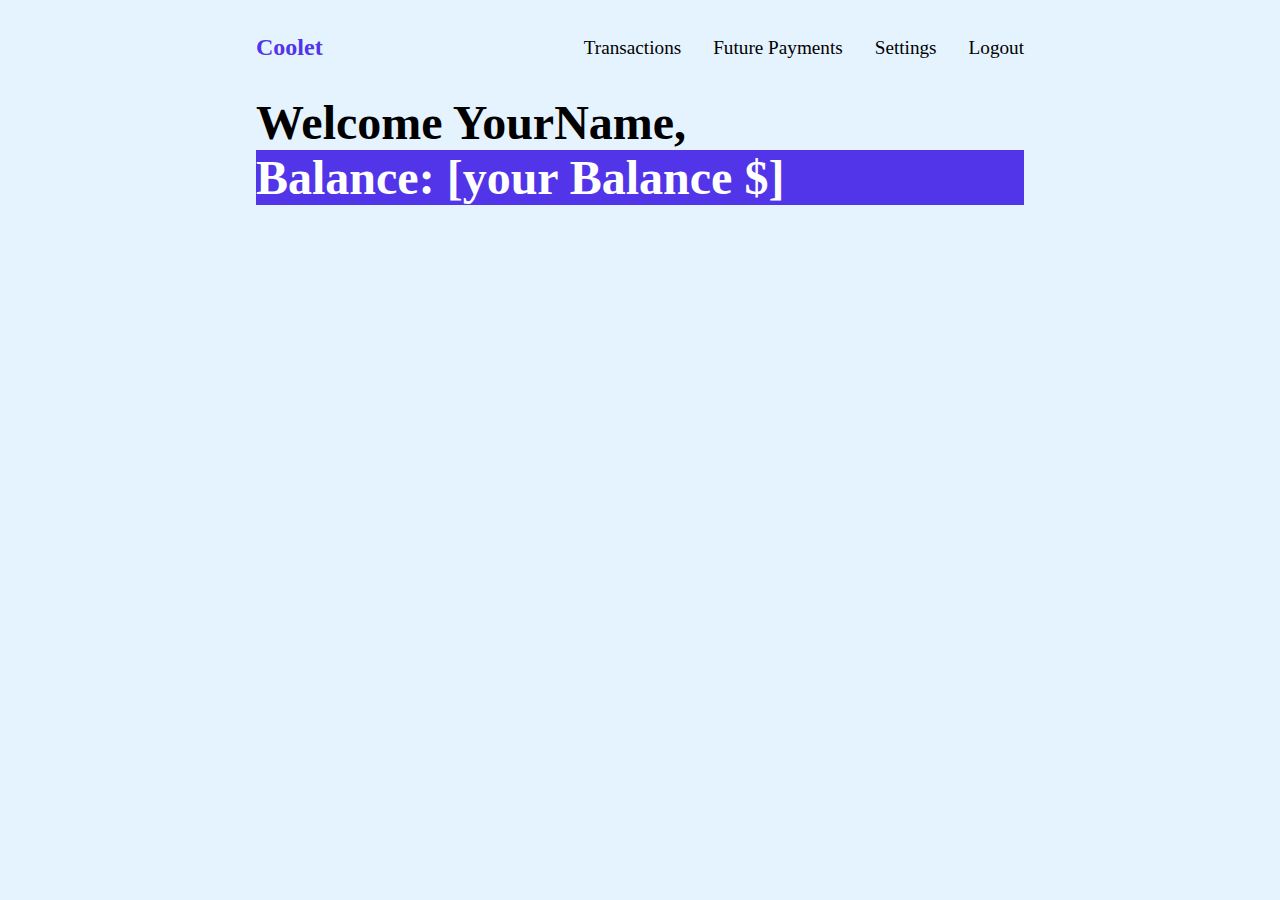
==== wallet-client/home.html @ c9f7ce4a "created the html section of showing the balace" ====
<!DOCTYPE html>
<html lang="en">

<head>
    <meta charset="UTF-8">
    <meta name="viewport" content="width=device-width, initial-scale=1.0">
    <title>Home - Coolet</title>
    <link rel="stylesheet" href="./css/base/colors.css">
    <link rel="stylesheet" href="./css/base/base.css">
    <link rel="stylesheet" href="./css/home.css">
</head>

<body class="bg-secondary">
    <header class="header container">
        <a class="text-primary body1 font-bold logo" href="./index.html">
            Coolet
        </a>
        <nav class="nav">
            <ul class="list-none body2">
                <li><a href="#">Transactions</a></li>
                <li><a href="#">Future Payments</a></li>
                <li><a href="#">Settings</a></li>
                <li><a onclick="logout()">Logout</a></li>
            </ul>
        </nav>
    </header>
    <section class="container section font-bold">
        <h2 class="h2">Welcome <span id="user_first_name">YourName,</span></h2>
        <div class="bg-primary text-white h2 div-balance">
            <span>Balance:</span>
            <span id="balance">[your Balance $]</span>
        </div>
    </section>
    <section></section>
    <script src="./js/home.js"></script>
</body>

</html>
---- wallet-client/css/base/colors.css ----
.bg-primary {
    background-color: #5235E8;
}

.bg-secondary{
    background-color: #E5F3FF;
}

.bg-tertiary{
    background-color: #92E3A9;
}

.bg-white{
    background-color: white;
}

.bg-black{
    background-color: #1D1D1D;
}




.text-primary {
    color: #5235E8;
}

.text-secondary{
    color: #92E3A9;
}

.text-tertiary{
    color: #9094A9;
}

.text-white{
    color: white;
}

.text-black{
    color: #1D1D1D;
}
---- wallet-client/css/base/base.css ----
:root {
  /* font sizes */
  --h1: 4rem;
  --h2: 3rem;
  --h3: 2rem;
  --body1: 1.5rem;
  --body2: 1.2rem;
  --body3: 1rem;
  --body4: 0.75rem;


  /* others */
  --container-padding-x: 16rem;
}

* {
  padding: 0;
  margin: 0;
  box-sizing: border-box;
}


.h1{
    font-size: var(--h1);
}

.h2{
    font-size: var(--h2);
}

.h3{
    font-size: var(--h3);
}

.body1{
    font-size: var(--body1);
}

.body2{
    font-size: var(--body2);
}

.body3{
    font-size: var(--body3);
}

.body4{
    font-size: var(--body4);
}


.container {
  width: 100%;
  padding-right: var(--container-padding-x);
  padding-left: var(--container-padding-x);
  margin-right: auto;
  margin-left: auto;
}



/* utilities */
.list-none{
    list-style-type: none;
}

.font-bold{
    font-weight: bold;
}



/* elements */
.header{
  display: flex;
  justify-content: space-between;
  align-items: center;
  gap: 0.5rem;
  height: 95px;  
}

.logo{
  text-decoration: none;
}

.nav{
  height: fit-content;
}

.nav > ul {
  display: flex;
  gap: 2rem;
}

.nav ul > li:hover{
  text-decoration: underline ;
}

.nav a {
  text-decoration: none;
  color: black;
}

.btn{
  border-radius: 8px;
}

.btn > p {
    padding: 0.5em 0.7em;
    display: flex;
    gap: 0.2em;
}

.btn > a {
    padding: 0.5em 0.7em;
    display: flex;
    gap: 0.2em;
    text-decoration: none;
}
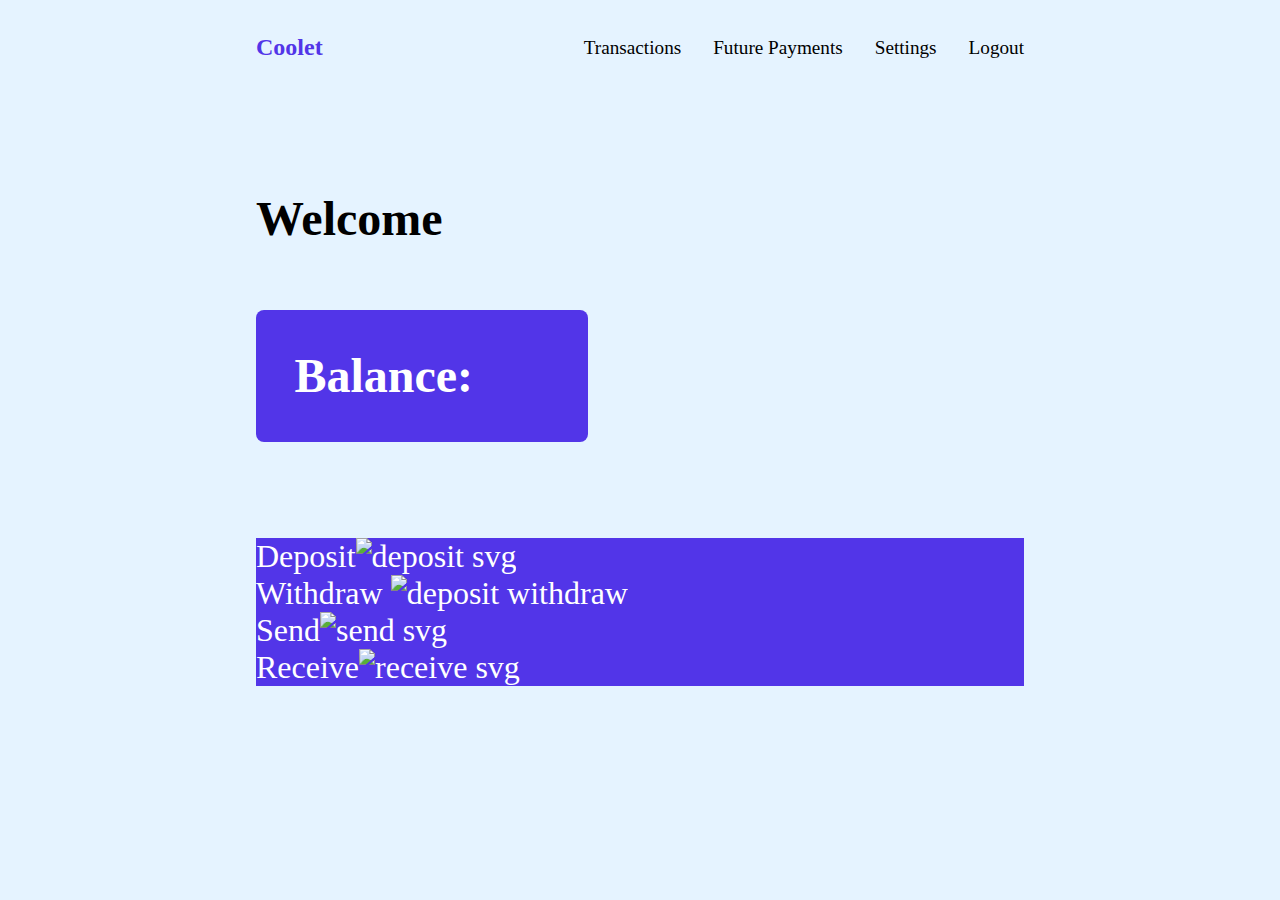
==== commit b9e58a7e: "created the ui" ====
--- a/wallet-client/home.html
+++ b/wallet-client/home.html
@@ -16,7 +16,7 @@
             Coolet
         </a>
         <nav class="nav">
-            <ul class="list-none body2">
+            <ul class="nav-lg-devices list-none body2">
                 <li><a href="#">Transactions</a></li>
                 <li><a href="#">Future Payments</a></li>
                 <li><a href="#">Settings</a></li>
@@ -31,8 +31,54 @@
             <span id="balance">[your Balance $]</span>
         </div>
     </section>
+
+    <section class="container section">
+        <div class="grid-transaction-actions h3">
+
+            <div class="grid-item bg-primary text-white" onclick="open_deposit_dialog()"><span>Deposit</span><img
+                    src="./assets/images/deposit_svg.svg" alt="deposit svg"></div>
+
+            <div class="grid-item bg-primary text-white"><span>Withdraw</span>
+                <img src="./assets/images/withdraw_svg.svg" alt="deposit withdraw">
+            </div>
+
+            <div class="grid-item bg-primary text-white"><span>Send</span><img src="./assets/images/send_svg.svg"
+                    alt="send svg">
+            </div>
+
+            <div class="grid-item bg-primary text-white"><span>Receive</span><img src="./assets/images/receive_svg.svg"
+                    alt="receive svg"></div>
+        </div>
+        <dialog class="bg-primary" id="deposit_dialog" close>
+            <div>
+                <div class="title-and-close">
+                    <h2 class="h2 text-white">Deposit</h2>
+                    <button onclick="close_deposit_dialog()">
+                        <img class="bg-primary" src="./assets/images/close.svg" alt="">
+                    </button>
+                </div>
+                <div class="input-div">
+                    <input class="body1" type="text" name="" id="card_holder_name_deposit"
+                        placeholder="Card Holder Name">
+                    <input class="body1" type="number" name="" id="card_holder_nb_deposit" placeholder="Card Number">
+                    <div class="inputs-div-flex">
+                        <input class="body1" type="date" name="" id="card_expired_date_nb_deposit"
+                            placeholder="Expired Date">
+                        <input class="body1" type="number" name="" id="card_holder_cvv_deposit" placeholder="CVV">
+                    </div>
+                    <input class="body1" type="number" name="" id="deposit_amount" placeholder="Amount">
+                    <button class="bg-primary body2 text-white btn" onclick="deposit()">
+                        <p>Submit</p>
+                    </button>
+                </div>
+            </div>
+        </dialog>
+    </section>
     <section></section>
+    <script src="https://cdn.jsdelivr.net/npm/axios/dist/axios.min.js"></script>
+
     <script src="./js/home.js"></script>
+
 </body>
 
 </html>--- a/wallet-client/css/home.css
+++ b/wallet-client/css/home.css
@@ -0,0 +1,17 @@
+
+section{
+    margin-top: 6rem;
+}
+
+
+.div-balance {
+    display: flex;
+    justify-content: space-between;
+    margin-top: 4rem;
+    border-radius: 8px;
+    width: fit-content;
+}
+
+.div-balance span {
+    padding: 0.8em;
+}